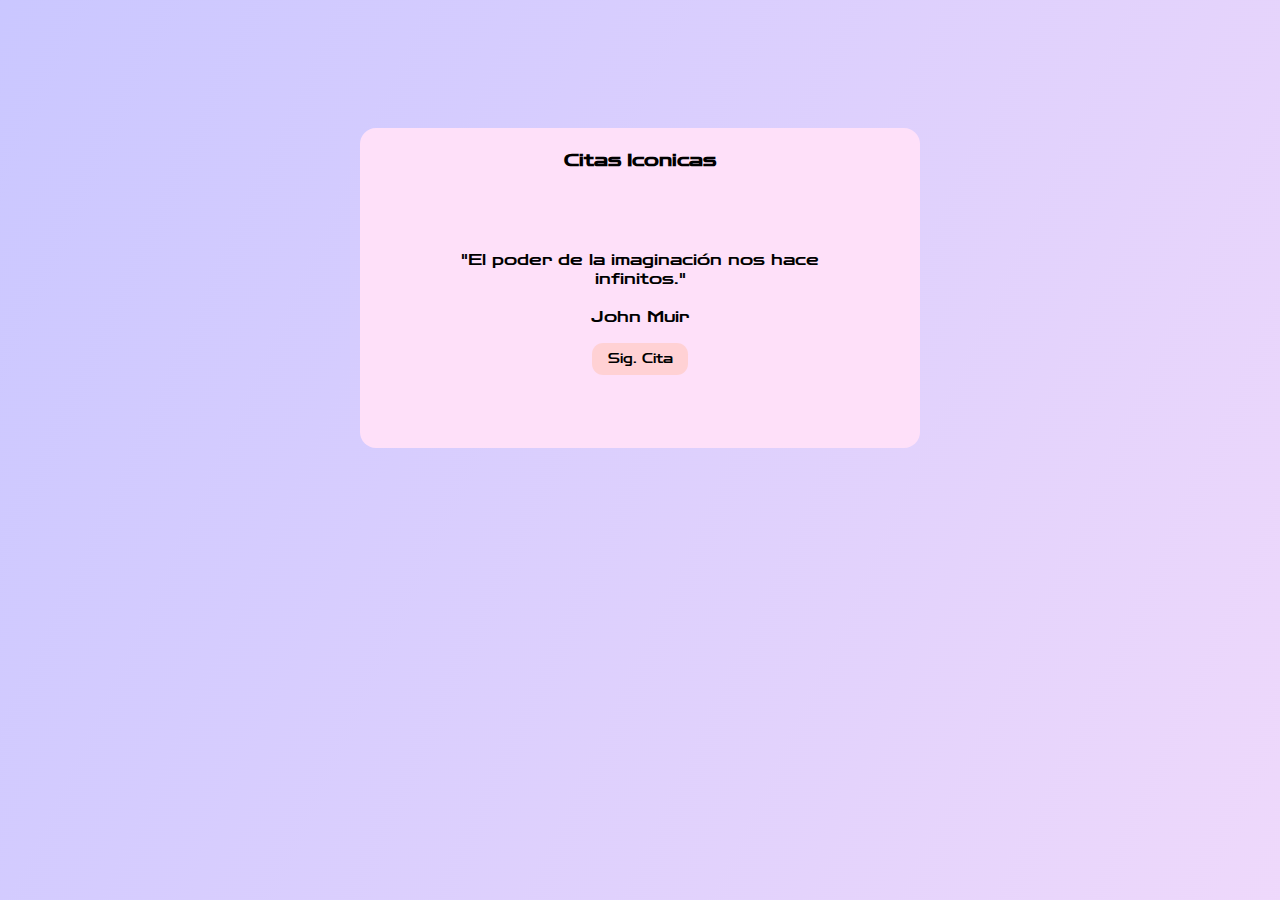
==== citas/index.html @ 6f63d1d9 "chore(add): launching quotes ui" ====
<!DOCTYPE html>
<html lang="en">
<head>
    <meta charset="UTF-8">
    <meta name="viewport" content="width=device-width, initial-scale=1.0">
    <link rel="stylesheet" href="style.css">
    <link rel="icon" href="../src/LogoAlexpng.png">
    <title>Colors</title>
</head>
<body class="flex">
    <section class="maincontainer">
        <h6>Citas Iconicas</h6>
        <div class="containerchild">
            <p id="cita"></p>
            <p id="autor"></p>
            <button type="button" id="changequo">Sig. Cita</button>
        </div>
    </section>
    <script src="quotes.js"></script>
    <script src="index.js"></script>
</body>
</html>
---- citas/style.css ----
/**/
@import url('https://fonts.googleapis.com/css2?family=Zen+Dots&display=swap');
*{
    margin: 0;
    padding: 0;
    font-family:'Zen Dots', Arial, Helvetica, sans-serif;
}
body{
    background-image: url(../src/bgdesktop.png);
    object-fit: cover;
    text-align: center;
    display: flex;
    flex-direction: column;
    justify-content: center;
    align-items: center;
    margin: 8rem;
}

.maincontainer{
    display: flex;
    text-align: center;
    flex-direction: column;
    flex-wrap: wrap;
    justify-content: center;
    box-sizing: border-box;
    width: 35rem;
    height: 20rem;
    padding: 0.5rem;
    margin: auto;
    border-radius: 1rem;
    border: none;
    background-color: #fee0f9;
}
.containerchild{
    display: flex;
    flex-direction: column;
    text-align: center;
    justify-content: center;
    align-items: center;
    width: 25rem;
    height: 13rem;
    margin: auto;
    padding: 0.5rem;
}
#cita{
    width: auto;
    height: auto;
    padding: 0.3rem;
    margin: 0.3rem;
}
#autor{
    width: auto;
    height: auto;
    padding: 0.3rem;
    margin: 0.3rem;
}
button{
    width: 6rem;
    height: 2rem;
    margin: 0.5rem;
    padding: 0.3rem;
    border: none;
    border-radius: 0.7rem;
    background-color: #ffd1d4;
}
button:hover{
    background-color: #e4d3fc;
    cursor: pointer;
}
h6{
    margin: 0.3rem;
    padding: 0.5rem;
    font-size: 18px;
}
.color{
    padding: 0.3rem;
    margin: 0.5rem;
}
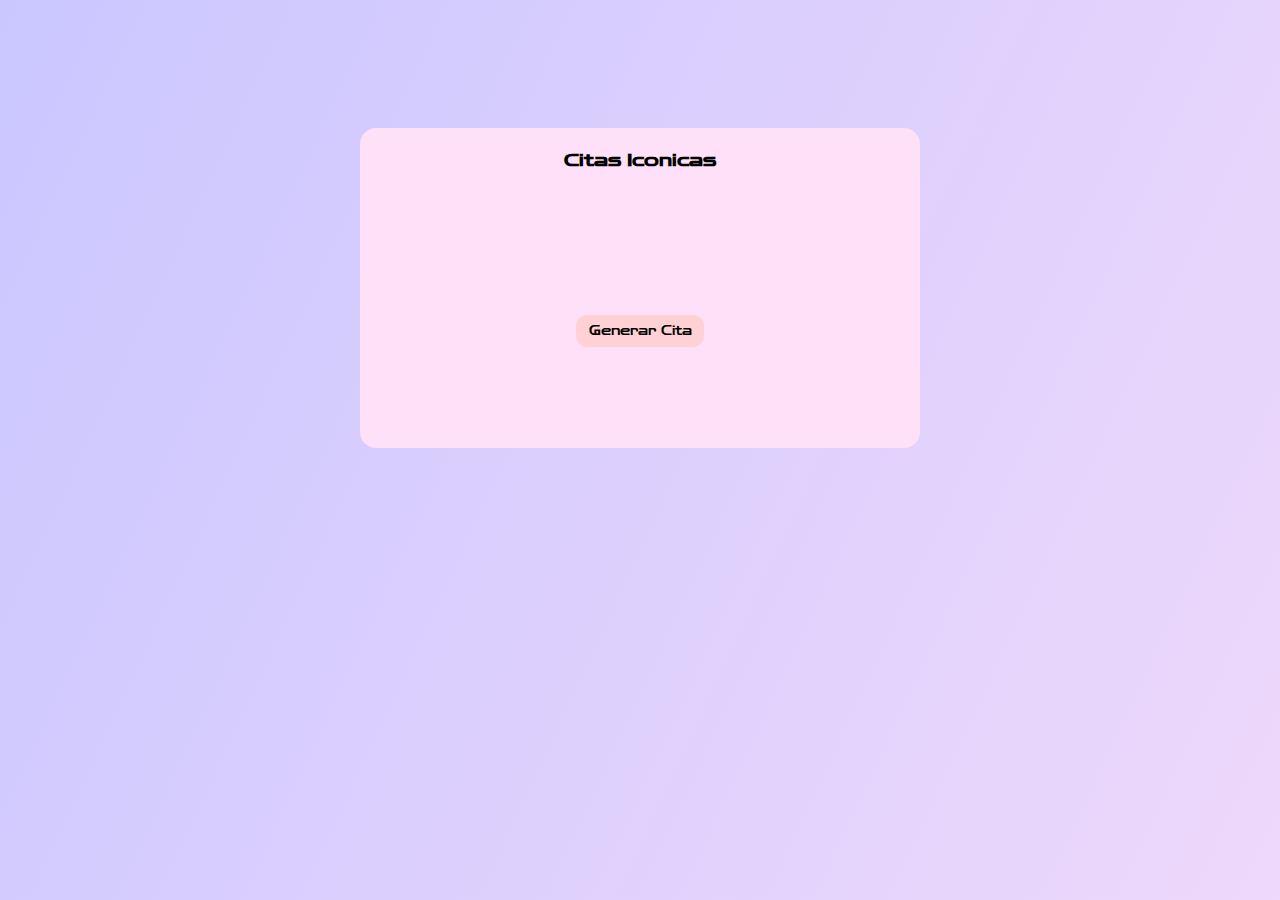
==== commit b9b5ce97: "chore(patch): adding eventlistener to button" ====
--- a/citas/index.html
+++ b/citas/index.html
@@ -13,7 +13,7 @@
         <div class="containerchild">
             <p id="cita"></p>
             <p id="autor"></p>
-            <button type="button" id="changequo">Sig. Cita</button>
+            <button type="button" id="changequo">Generar Cita</button>
         </div>
     </section>
     <script src="quotes.js"></script>
--- a/citas/style.css
+++ b/citas/style.css
@@ -55,7 +55,7 @@
     margin: 0.3rem;
 }
 button{
-    width: 6rem;
+    width: 8rem;
     height: 2rem;
     margin: 0.5rem;
     padding: 0.3rem;
